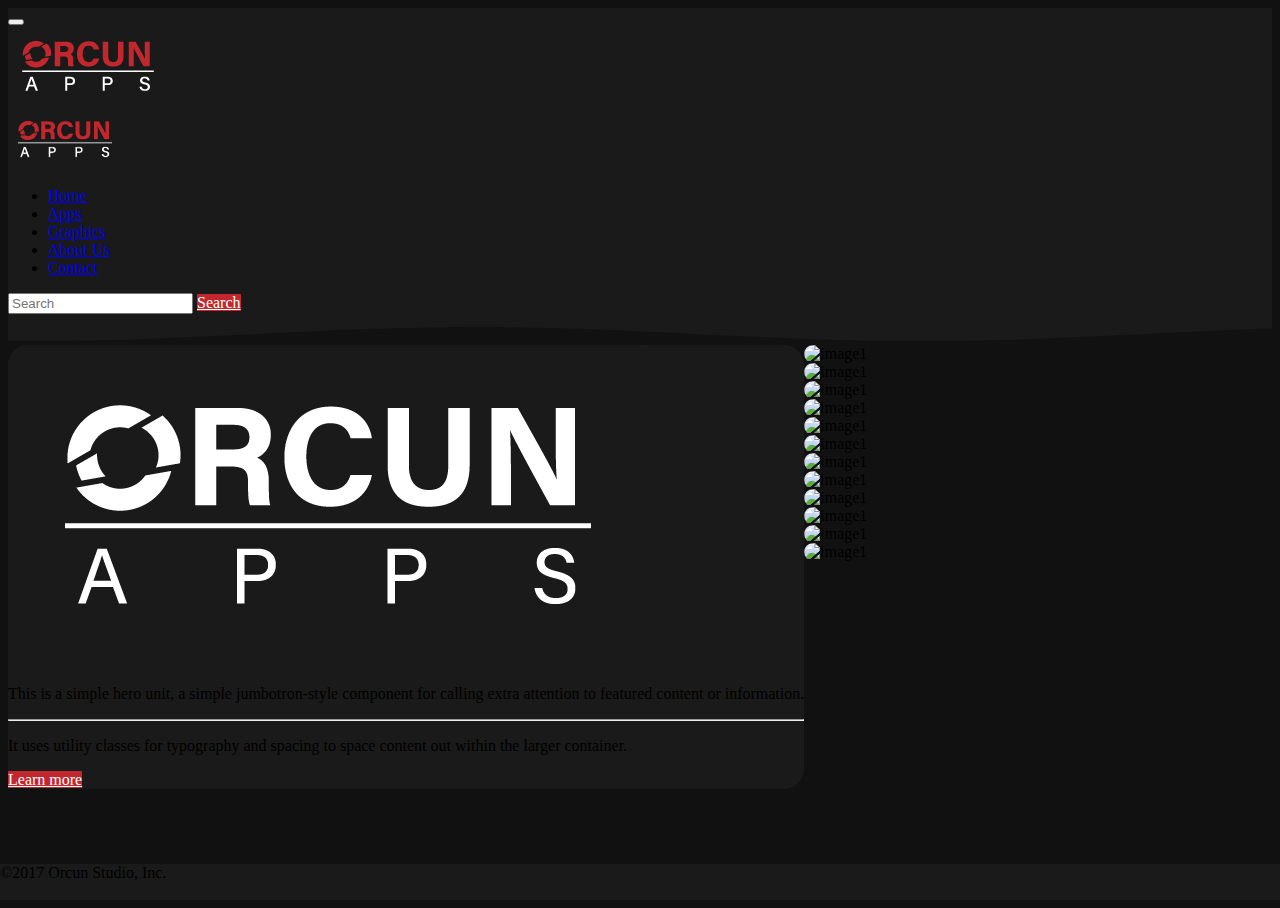
==== apps.html @ 82914807 "apps sayfası oluşturuldu" ====
<!DOCTYPE html>
<html lang="en">
<head>
    <meta charset="utf-8">
    <meta http-equiv="X-UA-Compatible" content="IE=edge">
    <meta name="viewport" content="width=device-width, initial-scale=1, shrink-to-fit=no">
    <!-- The above 3 meta tags *must* come first in the head; any other head content must come *after* these tags -->
    <meta name="description" content="">
    <meta name="author" content="Orçun Toy">
    <link rel="shortcut icon" href="favicon.ico" type="image/x-icon">
	<link rel="icon" href="favicon.ico" type="image/x-icon">

    <title>Orcun Studio</title>

    <!-- Bootstrap Core CSS -->
    <link href="css/bootstrap.min.css" rel="stylesheet">

    <!-- Custom CSS -->
    <link href="css/custom.css" rel="stylesheet">
	
	<!-- Font Awesome CSS -->
	<link rel="stylesheet" href="https://maxcdn.bootstrapcdn.com/font-awesome/4.4.0/css/font-awesome.min.css">
	
	 <!-- Sly CSS -->
    <link href="css/sly.css" rel="stylesheet">

</head>

<body>
	<header>
		<nav class="navbar navbar-expand-lg navbar-dark bg-brand-dark" data-spy="affix" data-offset-top="100">
		  <button class="navbar-toggler" type="button" data-toggle="collapse" data-target="#navbarToggler" aria-controls="navbarToggler" aria-expanded="false" aria-label="Toggle navigation">
			<span class="navbar-toggler-icon"></span>
		  </button>
		 
		  <div class="d-none d-sm-block">
		 
		  <img class="img-fluid w-100" src="img/apps-logo-desktop.png" alt="Card image cap">
		  </div>
		  <div class="d-block d-sm-none">
		   <img class="img-fluid w-100" src="img/apps-logo-mobile.png" alt="Card image cap">
		 
		  </div>

		  <div class="collapse navbar-collapse" id="navbarToggler">
			<ul class="navbar-nav mr-auto mt-2 mt-lg-0">
			  <li class="nav-item">
				<a class="nav-link" href="index.html">Home</a>
			  </li>
			  <li class="nav-item active">
				<a class="nav-link" href="apps.html">Apps <span class="sr-only">(current)</span></a>
			  </li>
			  <li class="nav-item">
				<a class="nav-link" href="#">Graphics</a>
			  </li>
			  <li class="nav-item">
				<a class="nav-link" href="#">About Us</a>
			  </li>
			    <li class="nav-item">
				<a class="nav-link" href="#">Contact</a>
			  </li>
			</ul>
			<form class="form-inline my-2 my-lg-0">
			  <input class="form-control mr-sm-2" type="search" placeholder="Search" aria-label="Search">
				<a class="btn btn-red" href="#" role="button">Search</a>
			</form>
		  </div>
		  
		</nav>
			<canvas id="topWave"></canvas>
		
		
	</header>

	<div class="container-fluid body-content">
	
		<div class="row box pb-2 ">
			<div class="col-md-3 left  mt-3 mb-3 ">
				<div class="h-100 p-3 bg-brand-dark text-white rounded-border ">
				 
					<img class="card-img-top img-fluid" src="img/apps-logo-white.png" alt="Card image cap">
					
				  <p class="lead text-justify">This is a simple hero unit, a simple jumbotron-style component for calling extra attention to featured content or information.</p>
				  <hr class="my-4">
				  <p class="text-justify">It uses utility classes for typography and spacing to space content out within the larger container.</p>
				  <p class="lead">
					<a class="btn btn-red btn-lg" href="#" role="button">Learn more</a>
				  </p>
				</div>
			</div>
			<div class="col-md-9 right mt-3 mb-3">
				<div class="row ">
					<div class="hovered-image-container col-lg-3 col-md-4 m-0 p-3 rounded-border">
						<img src="img/lg-1.png" alt="image1" class="hovered-image rounded-border" style="width:100%">
						<div class="hovered-image-middle">
							<div class="hovered-image-text">Project 1</div>
						</div>
					</div>
					<div class="hovered-image-container col-lg-3 col-md-4 m-0 p-3 rounded-border">
						<img src="img/lg-2.png" alt="image1" class="hovered-image rounded-border" style="width:100%">
						<div class="hovered-image-middle">
							<div class="hovered-image-text">Project 2</div>
						</div>
					</div>
					<div class="hovered-image-container col-lg-3 col-md-4 m-0 p-3 rounded-border">
						<img src="img/lg-3.png" alt="image1" class="hovered-image rounded-border" style="width:100%">
						<div class="hovered-image-middle">
							<div class="hovered-image-text">Project 3</div>
						</div>
					</div>
					<div class="hovered-image-container col-lg-3 col-md-4 m-0 p-3 rounded-border">
						<img src="img/lg-1.png" alt="image1" class="hovered-image rounded-border" style="width:100%">
						<div class="hovered-image-middle">
							<div class="hovered-image-text">Project 4</div>
						</div>
					</div>
					<div class="hovered-image-container col-lg-3 col-md-4 m-0 p-3 rounded-border">
						<img src="img/lg-2.png" alt="image1" class="hovered-image rounded-border" style="width:100%">
						<div class="hovered-image-middle">
							<div class="hovered-image-text">Project 5</div>
						</div>
					</div>
					<div class="hovered-image-container col-lg-3 col-md-4 m-0 p-3 rounded-border">
						<img src="img/lg-3.png" alt="image1" class="hovered-image rounded-border" style="width:100%">
						<div class="hovered-image-middle">
							<div class="hovered-image-text">Project 6</div>
						</div>
					</div>
					<div class="hovered-image-container col-lg-3 col-md-4 m-0 p-3 rounded-border">
						<img src="img/lg-1.png" alt="image1" class="hovered-image rounded-border" style="width:100%">
						<div class="hovered-image-middle">
							<div class="hovered-image-text">Project 7</div>
						</div>
					</div>
					<div class="hovered-image-container col-lg-3 col-md-4 m-0 p-3 rounded-border">
						<img src="img/lg-2.png" alt="image1" class="hovered-image rounded-border" style="width:100%">
						<div class="hovered-image-middle">
							<div class="hovered-image-text">Project 8</div>
						</div>
					</div>
					<div class="hovered-image-container col-lg-3 col-md-4 m-0 p-3 rounded-border">
						<img src="img/lg-3.png" alt="image1" class="hovered-image rounded-border" style="width:100%">
						<div class="hovered-image-middle">
							<div class="hovered-image-text">Project 9</div>
						</div>
					</div>
					<div class="hovered-image-container col-lg-3 col-md-4 m-0 p-3 rounded-border">
						<img src="img/lg-1.png" alt="image1" class="hovered-image rounded-border" style="width:100%">
						<div class="hovered-image-middle">
							<div class="hovered-image-text">Project 10</div>
						</div>
					</div>
					<div class="hovered-image-container col-lg-3 col-md-4 m-0 p-3 rounded-border">
						<img src="img/lg-2.png" alt="image1" class="hovered-image rounded-border" style="width:100%">
						<div class="hovered-image-middle">
							<div class="hovered-image-text">Project 11</div>
						</div>
					</div>
					<div class="hovered-image-container col-lg-3 col-md-4 m-0 p-3 rounded-border">
						<img src="img/lg-3.png" alt="image1" class="hovered-image rounded-border" style="width:100%">
						<div class="hovered-image-middle">
							<div class="hovered-image-text">Project 12</div>
						</div>
					</div>
					
				</div>
				
				
			</div>
		</div>
		
	</div>
	<footer class=" bg-brand-dark ">
		 <div class="copyrighttext-left text-white m-2">
				 ©2017 Orcun Studio, Inc.
		</div>
	</footer>
	<script>
		function topFunction() {
			document.body.scrollTop = 0;
			document.documentElement.scrollTop = 0;
		}
	</script>
    <!-- Bootstrap core JavaScript
    ================================================== -->
    <!-- Placed at the end of the document so the pages load faster -->

    <!-- jQuery -->
    <script src="js/jquery-3.2.1.min.js"></script>
	<script src="https://cdnjs.cloudflare.com/ajax/libs/popper.js/1.12.6/umd/popper.min.js"></script>
    <!-- Bootstrap Core JavaScript -->
    <script src="js/bootstrap.min.js"></script>
	<!-- Sly JavaScripts -->
	<script src="js/sly.min.js"></script>
	<script src="js/horizontal.js"></script>
	<script src="js/jquery.easing.js"></script>
	
	<!-- Wave JavaScripts -->
	<script src="js/wave.js"></script>
</body>
</html>
---- css/custom.css ----
html {
	height: 100%;
}

html body {
	height: 100%;
	overflow: hidden;
	display: flex;
	flex-direction: column;
	background-color: #111111;
   -webkit-overflow-scrolling: touch;
    
}

navbar {
	height: 10vh;
}

.body-content {
	position: relative;
    z-index: 1;
	-webkit-overflow-scrolling: touch;
	height: 83vh;
	content: '';
    clear: both;
    display: block;
}

.box {
	position: absolute;
    width: 100%;
    height: 100%;
}

.left {
	float: left;
}

.right {
	overflow: auto;
}

footer {
	position:fixed;
	bottom:0;
	left:0;
	right:0;
	height: 4vh;
	z-index: 3;
}

#topWave {
	height: 3vh;
	width:100%;
}

::-webkit-scrollbar {
    width: 20px;
}

::-webkit-scrollbar-track {
    -webkit-box-shadow: inset 0 0 6px rgba(0,0,0,0.3); 
    border-radius: 10px;
	
}
 
::-webkit-scrollbar-thumb {
    border-radius: 10px;
    -webkit-box-shadow: inset 0 0 6px rgba(0,0,0,0.5); 
	background-color:#1A1A1A;
}

.bg-brand-orange {
	background-color:#F7931E;
}

.bg-brand-dark {
	background-color:#1A1A1A;
}

.text-color-brand-orange {
	color:#F7931E !important;
}

.text-color-brand-dark {
	color:#1A1A1A !important;
}

.no-border {
	border:0px;
}

.btn-orange {
	background-color: #F7931E;
	color:#fff;
	border-color: #F7931E;
}

.btn-orange:hover {
	color:#F7931E;
	border-color: #F7931E;
	background-color: #1A1A1A;
}

.btn-orange:active {
	color:#F7931E !important;
	border-color: #fff !important;
	background-color: #fff !important;
}

.btn-red {
	background-color: #c1272d;
	color:#fff;
	border-color: #c1272d;
}

.btn-red:hover {
	color:#c1272d;
	border-color: #c1272d;
	background-color: #1A1A1A;
}

.btn-red:active {
	color:#c1272d !important;
	border-color: #fff !important;
	background-color: #fff !important;
}

.rounded-border {
	border-radius:20px !important;
}

.rounded-top-border {
	border-radius: 20px 20px 0px 0px !important;
}

.rounded-bottom-border {
	border-radius: 0px 0px 20px 20px !important;
}

.card-img-top {
	border-radius: 20px 20px 0px 0px !important;
	background-color:#1A1A1A;
}

.card {
	border-radius: 20px !important;
	background-color:#1A1A1A;
}

.card-body {
	border-radius:  0px 0px 20px 20px !important;
	background-color:#fff;
}

.hovered-image-container {
    position: relative;
    width: 100%;
}

.hovered-image {
	opacity: 1;
	display: block;
	width: 100%;
	height: auto;
	transition: .5s ease;
	backface-visibility: hidden;
	
	cursor:pointer
}

.hovered-image-middle {
	transition: .5s ease;
	opacity: 0;
	position: absolute;
	top: 50%;
	left: 50%;
	transform: translate(-50%, -50%);
	-ms-transform: translate(-50%, -50%)
}

.hovered-image-container:hover .hovered-image {
	opacity: 0.3;
}

.hovered-image-container:hover .hovered-image-middle {
	opacity: 1;
}

.hovered-image-text {
	font-weight: bold;
	color: white;
	font-size: 20px;
	padding: 16px 32px;
}
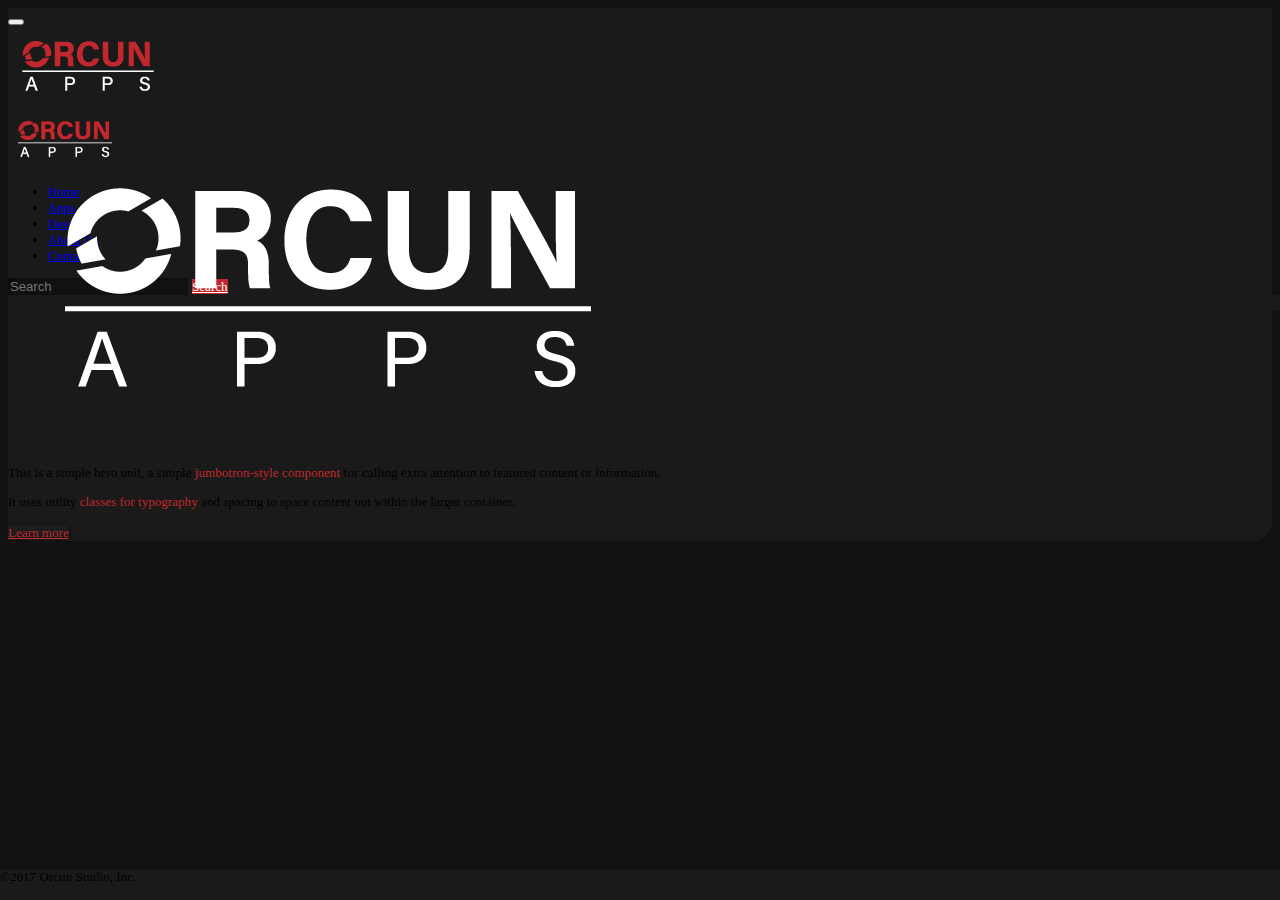
==== commit 98f186a8: "routine update" ====
--- a/apps.html
+++ b/apps.html
@@ -1,5 +1,5 @@
 <!DOCTYPE html>
-<html lang="en">
+<html lang="en" class="overflow-hidden">
 <head>
     <meta charset="utf-8">
     <meta http-equiv="X-UA-Compatible" content="IE=edge">
@@ -21,179 +21,645 @@
 	<!-- Font Awesome CSS -->
 	<link rel="stylesheet" href="https://maxcdn.bootstrapcdn.com/font-awesome/4.4.0/css/font-awesome.min.css">
 	
-	 <!-- Sly CSS -->
-    <link href="css/sly.css" rel="stylesheet">
+	<!-- Owl Stylesheets -->
+    <link rel="stylesheet" href="owlcarousel/assets/owl.carousel.min.css">
+    <link rel="stylesheet" href="owlcarousel/assets/owl.theme.default.min.css">
+
+	<!-- Corner Ribbon CSS -->
+    <link href="css/corner-ribbon.css" rel="stylesheet">
+	
+	<!-- Hovered Image CSS -->
+    <link href="css/hovered-image.css" rel="stylesheet">
+	
 
 </head>
-
-<body>
+<body class="bg-black">
 	<header>
-		<nav class="navbar navbar-expand-lg navbar-dark bg-brand-dark" data-spy="affix" data-offset-top="100">
-		  <button class="navbar-toggler" type="button" data-toggle="collapse" data-target="#navbarToggler" aria-controls="navbarToggler" aria-expanded="false" aria-label="Toggle navigation">
-			<span class="navbar-toggler-icon"></span>
-		  </button>
-		 
-		  <div class="d-none d-sm-block">
-		 
-		  <img class="img-fluid w-100" src="img/apps-logo-desktop.png" alt="Card image cap">
-		  </div>
-		  <div class="d-block d-sm-none">
-		   <img class="img-fluid w-100" src="img/apps-logo-mobile.png" alt="Card image cap">
-		 
-		  </div>
-
-		  <div class="collapse navbar-collapse" id="navbarToggler">
-			<ul class="navbar-nav mr-auto mt-2 mt-lg-0">
-			  <li class="nav-item">
-				<a class="nav-link" href="index.html">Home</a>
-			  </li>
-			  <li class="nav-item active">
-				<a class="nav-link" href="apps.html">Apps <span class="sr-only">(current)</span></a>
-			  </li>
-			  <li class="nav-item">
-				<a class="nav-link" href="#">Graphics</a>
-			  </li>
-			  <li class="nav-item">
-				<a class="nav-link" href="#">About Us</a>
-			  </li>
-			    <li class="nav-item">
-				<a class="nav-link" href="#">Contact</a>
-			  </li>
-			</ul>
-			<form class="form-inline my-2 my-lg-0">
-			  <input class="form-control mr-sm-2" type="search" placeholder="Search" aria-label="Search">
-				<a class="btn btn-red" href="#" role="button">Search</a>
-			</form>
-		  </div>
-		  
+		<nav class="navbar navbar-expand-lg navbar-dark bg-dark" data-spy="affix" data-offset-top="100">
+			<button class="navbar-toggler" type="button" data-toggle="collapse" data-target="#navbarToggler" aria-controls="navbarToggler" aria-expanded="false" aria-label="Toggle navigation">
+				<span class="navbar-toggler-icon"></span>
+			</button>
+			<div class="d-none d-xs-block d-sm-block d-lg-block">
+				<img class="contain-image img-fluid w-100" src="img/apps-logo-desktop.png" alt="Card image cap">
+			</div>
+			<div class="d-block d-xs-none d-sm-none d-lg-none">
+				<img class="contain-image img-fluid w-100" src="img/apps-logo-mobile.png" alt="Card image cap">
+			</div>
+			<div class="collapse navbar-collapse" id="navbarToggler">
+				<ul class="navbar-nav mr-auto mt-lg-0 font-size-sm">
+					<li class="nav-item">
+						<a class="nav-link" href="index.html">Home</a>
+					</li>
+					<li class="nav-item active">
+						<a class="nav-link" href="apps.html">Apps <span class="sr-only">(current)</span></a>
+					</li>
+					<li class="nav-item">
+						<a class="nav-link" href="#">Design</a>
+					</li>
+					<li class="nav-item">
+						<a class="nav-link" href="#">About Us</a>
+					</li>
+					<li class="nav-item">
+						<a class="nav-link" href="#">Contact</a>
+					</li>
+				</ul>
+				<form class="form-inline my-2 my-lg-0">
+				  <input class="form-control input-shadow mr-sm-2 font-size-sm" type="search" placeholder="Search" aria-label="Search">
+					<a class="btn btn-red font-size-sm" href="#" role="button">Search</a>
+				</form>
+			</div>
 		</nav>
-			<canvas id="topWave"></canvas>
-		
-		
+		<canvas class="topWave" id="topWave"></canvas>
 	</header>
-
-	<div class="container-fluid body-content">
-	
-		<div class="row box pb-2 ">
-			<div class="col-md-3 left  mt-3 mb-3 ">
-				<div class="h-100 p-3 bg-brand-dark text-white rounded-border ">
-				 
-					<img class="card-img-top img-fluid" src="img/apps-logo-white.png" alt="Card image cap">
-					
-				  <p class="lead text-justify">This is a simple hero unit, a simple jumbotron-style component for calling extra attention to featured content or information.</p>
-				  <hr class="my-4">
-				  <p class="text-justify">It uses utility classes for typography and spacing to space content out within the larger container.</p>
-				  <p class="lead">
-					<a class="btn btn-red btn-lg" href="#" role="button">Learn more</a>
-				  </p>
+	
+	
+	
+	<div class="main row m-0 p-0 h-100">
+		<div class="h-100 col-lg-3 m-0 p-2">
+			<div class="h-100 bg-dark text-white rounded-border p-3 d-flex flex-column">
+				<div class="h-20 d-flex justify-content-center align-items-center">
+					<img class="contain-image img-fluid rounded-top-border h-100 w-100" src="img/apps-logo-white.png" alt="Card image cap"/>
+				</div>
+				<div class="overflow-auto pl-3 pr-3 h-50 d-flex flex-column justify-content-center">
+					<p class="text-justify font-size-sm">This is a simple hero unit, a simple <a class="text-color-red">jumbotron-style component</a> for calling extra attention to featured content or information.</p>
+					<p class="text-justify font-size-sm">It uses utility <a class="text-color-red">classes for typography</a> and spacing to space content out within the larger container.</p>
+				</div>
+				<div class="overflow-auto pl-3 pr-3 h-30 d-flex flex-column justify-content-center">
+					<a class="btn btn-shadow btn-md text-color-red font-weight-bold font-size-sm d-flex justify-content-center align-items-center" href="#" role="button">Learn more</a>
 				</div>
 			</div>
-			<div class="col-md-9 right mt-3 mb-3">
-				<div class="row ">
-					<div class="hovered-image-container col-lg-3 col-md-4 m-0 p-3 rounded-border">
-						<img src="img/lg-1.png" alt="image1" class="hovered-image rounded-border" style="width:100%">
-						<div class="hovered-image-middle">
-							<div class="hovered-image-text">Project 1</div>
-						</div>
-					</div>
-					<div class="hovered-image-container col-lg-3 col-md-4 m-0 p-3 rounded-border">
-						<img src="img/lg-2.png" alt="image1" class="hovered-image rounded-border" style="width:100%">
-						<div class="hovered-image-middle">
-							<div class="hovered-image-text">Project 2</div>
-						</div>
-					</div>
-					<div class="hovered-image-container col-lg-3 col-md-4 m-0 p-3 rounded-border">
-						<img src="img/lg-3.png" alt="image1" class="hovered-image rounded-border" style="width:100%">
-						<div class="hovered-image-middle">
-							<div class="hovered-image-text">Project 3</div>
-						</div>
-					</div>
-					<div class="hovered-image-container col-lg-3 col-md-4 m-0 p-3 rounded-border">
-						<img src="img/lg-1.png" alt="image1" class="hovered-image rounded-border" style="width:100%">
-						<div class="hovered-image-middle">
-							<div class="hovered-image-text">Project 4</div>
-						</div>
-					</div>
-					<div class="hovered-image-container col-lg-3 col-md-4 m-0 p-3 rounded-border">
-						<img src="img/lg-2.png" alt="image1" class="hovered-image rounded-border" style="width:100%">
-						<div class="hovered-image-middle">
-							<div class="hovered-image-text">Project 5</div>
-						</div>
-					</div>
-					<div class="hovered-image-container col-lg-3 col-md-4 m-0 p-3 rounded-border">
-						<img src="img/lg-3.png" alt="image1" class="hovered-image rounded-border" style="width:100%">
-						<div class="hovered-image-middle">
-							<div class="hovered-image-text">Project 6</div>
-						</div>
-					</div>
-					<div class="hovered-image-container col-lg-3 col-md-4 m-0 p-3 rounded-border">
-						<img src="img/lg-1.png" alt="image1" class="hovered-image rounded-border" style="width:100%">
-						<div class="hovered-image-middle">
-							<div class="hovered-image-text">Project 7</div>
-						</div>
-					</div>
-					<div class="hovered-image-container col-lg-3 col-md-4 m-0 p-3 rounded-border">
-						<img src="img/lg-2.png" alt="image1" class="hovered-image rounded-border" style="width:100%">
-						<div class="hovered-image-middle">
-							<div class="hovered-image-text">Project 8</div>
-						</div>
-					</div>
-					<div class="hovered-image-container col-lg-3 col-md-4 m-0 p-3 rounded-border">
-						<img src="img/lg-3.png" alt="image1" class="hovered-image rounded-border" style="width:100%">
-						<div class="hovered-image-middle">
-							<div class="hovered-image-text">Project 9</div>
-						</div>
-					</div>
-					<div class="hovered-image-container col-lg-3 col-md-4 m-0 p-3 rounded-border">
-						<img src="img/lg-1.png" alt="image1" class="hovered-image rounded-border" style="width:100%">
-						<div class="hovered-image-middle">
-							<div class="hovered-image-text">Project 10</div>
-						</div>
-					</div>
-					<div class="hovered-image-container col-lg-3 col-md-4 m-0 p-3 rounded-border">
-						<img src="img/lg-2.png" alt="image1" class="hovered-image rounded-border" style="width:100%">
-						<div class="hovered-image-middle">
-							<div class="hovered-image-text">Project 11</div>
-						</div>
-					</div>
-					<div class="hovered-image-container col-lg-3 col-md-4 m-0 p-3 rounded-border">
-						<img src="img/lg-3.png" alt="image1" class="hovered-image rounded-border" style="width:100%">
-						<div class="hovered-image-middle">
-							<div class="hovered-image-text">Project 12</div>
-						</div>
-					</div>
-					
+		</div>
+		<div class="h-100 col-lg-9 m-0 p-2">
+			<!--  Owl Carousel -->
+			<div class="owl-carousel owl-theme red-dot h-100">
+				<div class="item row m-0 pr-4 h-100">
+					<div class="hovered-image-container col-md-2 m-0 p-0 h-100">
+						<a href="appsin.html" class="pt-2 h-100">
+							<div class="ribbon"><span>MOBILE</span></div>
+							<div class="pl-3 pt-3 h-100">
+								<img src="img/lg-2.png" alt="image1" class="covered-image hovered-image rounded-border h-100">
+							</div>
+							<div class="hovered-image-middle">
+								<div class="hovered-image-text text-center font-size-md">Project 1</div>
+							</div>
+						</a>
+					</div>
+					<div class="hovered-image-container col-md-2 m-0 p-0 h-100">
+						<a href="appsin.html" class="pt-2 h-100">
+							<div class="ribbon"><span>MOBILE</span></div>
+							<div class="pl-3 pt-3 h-100">
+								<img src="img/lg-2.png" alt="image1" class="covered-image hovered-image rounded-border h-100">
+							</div>
+							<div class="hovered-image-middle">
+								<div class="hovered-image-text text-center font-size-md">Project 1</div>
+							</div>
+						</a>
+					</div>
+					<div class="hovered-image-container col-md-2 m-0 p-0 h-100">
+						<a href="appsin.html" class="pt-2 h-100">
+							<div class="ribbon"><span>MOBILE</span></div>
+							<div class="pl-3 pt-3 h-100">
+								<img src="img/lg-2.png" alt="image1" class="covered-image hovered-image rounded-border h-100">
+							</div>
+							<div class="hovered-image-middle">
+								<div class="hovered-image-text text-center font-size-md">Project 1</div>
+							</div>
+						</a>
+					</div>
+					<div class="hovered-image-container col-md-2 m-0 p-0 h-100">
+						<a href="appsin.html" class="pt-2 h-100">
+							<div class="ribbon"><span>MOBILE</span></div>
+							<div class="pl-3 pt-3 h-100">
+								<img src="img/lg-2.png" alt="image1" class="covered-image hovered-image rounded-border h-100">
+							</div>
+							<div class="hovered-image-middle">
+								<div class="hovered-image-text text-center font-size-md">Project 1</div>
+							</div>
+						</a>
+					</div>
+					<div class="hovered-image-container col-md-2 m-0 p-0 h-100">
+						<a href="appsin.html" class="pt-2 h-100">
+							<div class="ribbon"><span>MOBILE</span></div>
+							<div class="pl-3 pt-3 h-100">
+								<img src="img/lg-2.png" alt="image1" class="covered-image hovered-image rounded-border h-100">
+							</div>
+							<div class="hovered-image-middle">
+								<div class="hovered-image-text text-center font-size-md">Project 1</div>
+							</div>
+						</a>
+					</div>
+					<div class="hovered-image-container col-md-2 m-0 p-0 h-100">
+						<a href="appsin.html" class="pt-2 h-100">
+							<div class="ribbon"><span>MOBILE</span></div>
+							<div class="pl-3 pt-3 h-100">
+								<img src="img/lg-2.png" alt="image1" class="covered-image hovered-image rounded-border h-100">
+							</div>
+							<div class="hovered-image-middle">
+								<div class="hovered-image-text text-center font-size-md">Project 1</div>
+							</div>
+						</a>
+					</div>
+					<div class="hovered-image-container col-md-2 m-0 p-0 h-100">
+						<a href="appsin.html" class="pt-2 h-100">
+							<div class="ribbon"><span>MOBILE</span></div>
+							<div class="pl-3 pt-3 h-100">
+								<img src="img/lg-2.png" alt="image1" class="covered-image hovered-image rounded-border h-100">
+							</div>
+							<div class="hovered-image-middle">
+								<div class="hovered-image-text text-center font-size-md">Project 1</div>
+							</div>
+						</a>
+					</div>
+					<div class="hovered-image-container col-md-2 m-0 p-0 h-100">
+						<a href="appsin.html" class="pt-2 h-100">
+							<div class="ribbon"><span>MOBILE</span></div>
+							<div class="pl-3 pt-3 h-100">
+								<img src="img/lg-2.png" alt="image1" class="covered-image hovered-image rounded-border h-100">
+							</div>
+							<div class="hovered-image-middle">
+								<div class="hovered-image-text text-center font-size-md">Project 1</div>
+							</div>
+						</a>
+					</div>
+					<div class="hovered-image-container col-md-2 m-0 p-0 h-100">
+						<a href="appsin.html" class="pt-2 h-100">
+							<div class="ribbon"><span>MOBILE</span></div>
+							<div class="pl-3 pt-3 h-100">
+								<img src="img/lg-2.png" alt="image1" class="covered-image hovered-image rounded-border h-100">
+							</div>
+							<div class="hovered-image-middle">
+								<div class="hovered-image-text text-center font-size-md">Project 1</div>
+							</div>
+						</a>
+					</div>
+					<div class="hovered-image-container col-md-2 m-0 p-0 h-100">
+						<a href="appsin.html" class="pt-2 h-100">
+							<div class="ribbon"><span>MOBILE</span></div>
+							<div class="pl-3 pt-3 h-100">
+								<img src="img/lg-2.png" alt="image1" class="covered-image hovered-image rounded-border h-100">
+							</div>
+							<div class="hovered-image-middle">
+								<div class="hovered-image-text text-center font-size-md">Project 1</div>
+							</div>
+						</a>
+					</div>
+					<div class="hovered-image-container col-md-2 m-0 p-0 h-100">
+						<a href="appsin.html" class="pt-2 h-100">
+							<div class="ribbon"><span>MOBILE</span></div>
+							<div class="pl-3 pt-3 h-100">
+								<img src="img/lg-2.png" alt="image1" class="covered-image hovered-image rounded-border h-100">
+							</div>
+							<div class="hovered-image-middle">
+								<div class="hovered-image-text text-center font-size-md">Project 1</div>
+							</div>
+						</a>
+					</div>
+					<div class="hovered-image-container col-md-2 m-0 p-0 h-100">
+						<a href="appsin.html" class="pt-2 h-100">
+							<div class="ribbon"><span>MOBILE</span></div>
+							<div class="pl-3 pt-3 h-100">
+								<img src="img/lg-2.png" alt="image1" class="covered-image hovered-image rounded-border h-100">
+							</div>
+							<div class="hovered-image-middle">
+								<div class="hovered-image-text text-center font-size-md">Project 1</div>
+							</div>
+						</a>
+					</div>
+					<div class="hovered-image-container col-md-2 m-0 p-0 h-100">
+						<a href="appsin.html" class="pt-2 h-100">
+							<div class="ribbon"><span>MOBILE</span></div>
+							<div class="pl-3 pt-3 h-100">
+								<img src="img/lg-2.png" alt="image1" class="covered-image hovered-image rounded-border h-100">
+							</div>
+							<div class="hovered-image-middle">
+								<div class="hovered-image-text text-center font-size-md">Project 1</div>
+							</div>
+						</a>
+					</div>
+					<div class="hovered-image-container col-md-2 m-0 p-0 h-100">
+						<a href="appsin.html" class="pt-2 h-100">
+							<div class="ribbon"><span>MOBILE</span></div>
+							<div class="pl-3 pt-3 h-100">
+								<img src="img/lg-2.png" alt="image1" class="covered-image hovered-image rounded-border h-100">
+							</div>
+							<div class="hovered-image-middle">
+								<div class="hovered-image-text text-center font-size-md">Project 1</div>
+							</div>
+						</a>
+					</div>
+					<div class="hovered-image-container col-md-2 m-0 p-0 h-100">
+						<a href="appsin.html" class="pt-2 h-100">
+							<div class="ribbon"><span>MOBILE</span></div>
+							<div class="pl-3 pt-3 h-100">
+								<img src="img/lg-2.png" alt="image1" class="covered-image hovered-image rounded-border h-100">
+							</div>
+							<div class="hovered-image-middle">
+								<div class="hovered-image-text text-center font-size-md">Project 1</div>
+							</div>
+						</a>
+					</div>
+					<div class="hovered-image-container col-md-2 m-0 p-0 h-100">
+						<a href="appsin.html" class="pt-2 h-100">
+							<div class="ribbon"><span>MOBILE</span></div>
+							<div class="pl-3 pt-3 h-100">
+								<img src="img/lg-2.png" alt="image1" class="covered-image hovered-image rounded-border h-100">
+							</div>
+							<div class="hovered-image-middle">
+								<div class="hovered-image-text text-center font-size-md">Project 1</div>
+							</div>
+						</a>
+					</div>
+					<div class="hovered-image-container col-md-2 m-0 p-0 h-100">
+						<a href="appsin.html" class="pt-2 h-100">
+							<div class="ribbon"><span>MOBILE</span></div>
+							<div class="pl-3 pt-3 h-100">
+								<img src="img/lg-2.png" alt="image1" class="covered-image hovered-image rounded-border h-100">
+							</div>
+							<div class="hovered-image-middle">
+								<div class="hovered-image-text text-center font-size-md">Project 1</div>
+							</div>
+						</a>
+					</div>
+					<div class="hovered-image-container col-md-2 m-0 p-0 h-100">
+						<a href="appsin.html" class="pt-2 h-100">
+							<div class="ribbon"><span>MOBILE</span></div>
+							<div class="pl-3 pt-3 h-100">
+								<img src="img/lg-2.png" alt="image1" class="covered-image hovered-image rounded-border h-100">
+							</div>
+							<div class="hovered-image-middle">
+								<div class="hovered-image-text text-center font-size-md">Project 1</div>
+							</div>
+						</a>
+					</div>
 				</div>
-				
-				
+				<div class="item row m-0 pr-4 h-100">
+					<div class="hovered-image-container col-md-2 m-0 p-0 h-100">
+						<a href="appsin.html" class="pt-2 h-100">
+							<div class="ribbon"><span>MOBILE</span></div>
+							<div class="pl-3 pt-3 h-100">
+								<img src="img/lg-1.png" alt="image1" class="covered-image hovered-image rounded-border h-100">
+							</div>
+							<div class="hovered-image-middle">
+								<div class="hovered-image-text text-center font-size-md">Project 1</div>
+							</div>
+						</a>
+					</div>
+					<div class="hovered-image-container col-md-2 m-0 p-0 h-100">
+						<a href="appsin.html" class="pt-2 h-100">
+							<div class="ribbon"><span>MOBILE</span></div>
+							<div class="pl-3 pt-3 h-100">
+								<img src="img/lg-1.png" alt="image1" class="covered-image hovered-image rounded-border h-100">
+							</div>
+							<div class="hovered-image-middle">
+								<div class="hovered-image-text text-center font-size-md">Project 1</div>
+							</div>
+						</a>
+					</div>
+					<div class="hovered-image-container col-md-2 m-0 p-0 h-100">
+						<a href="appsin.html" class="pt-2 h-100">
+							<div class="ribbon"><span>MOBILE</span></div>
+							<div class="pl-3 pt-3 h-100">
+								<img src="img/lg-1.png" alt="image1" class="covered-image hovered-image rounded-border h-100">
+							</div>
+							<div class="hovered-image-middle">
+								<div class="hovered-image-text text-center font-size-md">Project 1</div>
+							</div>
+						</a>
+					</div>
+					<div class="hovered-image-container col-md-2 m-0 p-0 h-100">
+						<a href="appsin.html" class="pt-2 h-100">
+							<div class="ribbon"><span>MOBILE</span></div>
+							<div class="pl-3 pt-3 h-100">
+								<img src="img/lg-1.png" alt="image1" class="covered-image hovered-image rounded-border h-100">
+							</div>
+							<div class="hovered-image-middle">
+								<div class="hovered-image-text text-center font-size-md">Project 1</div>
+							</div>
+						</a>
+					</div>
+					<div class="hovered-image-container col-md-2 m-0 p-0 h-100">
+						<a href="appsin.html" class="pt-2 h-100">
+							<div class="ribbon"><span>MOBILE</span></div>
+							<div class="pl-3 pt-3 h-100">
+								<img src="img/lg-1.png" alt="image1" class="covered-image hovered-image rounded-border h-100">
+							</div>
+							<div class="hovered-image-middle">
+								<div class="hovered-image-text text-center font-size-md">Project 1</div>
+							</div>
+						</a>
+					</div>
+					<div class="hovered-image-container col-md-2 m-0 p-0 h-100">
+						<a href="appsin.html" class="pt-2 h-100">
+							<div class="ribbon"><span>MOBILE</span></div>
+							<div class="pl-3 pt-3 h-100">
+								<img src="img/lg-1.png" alt="image1" class="covered-image hovered-image rounded-border h-100">
+							</div>
+							<div class="hovered-image-middle">
+								<div class="hovered-image-text text-center font-size-md">Project 1</div>
+							</div>
+						</a>
+					</div>
+					<div class="hovered-image-container col-md-2 m-0 p-0 h-100">
+						<a href="appsin.html" class="pt-2 h-100">
+							<div class="ribbon"><span>MOBILE</span></div>
+							<div class="pl-3 pt-3 h-100">
+								<img src="img/lg-1.png" alt="image1" class="covered-image hovered-image rounded-border h-100">
+							</div>
+							<div class="hovered-image-middle">
+								<div class="hovered-image-text text-center font-size-md">Project 1</div>
+							</div>
+						</a>
+					</div>
+					<div class="hovered-image-container col-md-2 m-0 p-0 h-100">
+						<a href="appsin.html" class="pt-2 h-100">
+							<div class="ribbon"><span>MOBILE</span></div>
+							<div class="pl-3 pt-3 h-100">
+								<img src="img/lg-1.png" alt="image1" class="covered-image hovered-image rounded-border h-100">
+							</div>
+							<div class="hovered-image-middle">
+								<div class="hovered-image-text text-center font-size-md">Project 1</div>
+							</div>
+						</a>
+					</div>
+					<div class="hovered-image-container col-md-2 m-0 p-0 h-100">
+						<a href="appsin.html" class="pt-2 h-100">
+							<div class="ribbon"><span>MOBILE</span></div>
+							<div class="pl-3 pt-3 h-100">
+								<img src="img/lg-1.png" alt="image1" class="covered-image hovered-image rounded-border h-100">
+							</div>
+							<div class="hovered-image-middle">
+								<div class="hovered-image-text text-center font-size-md">Project 1</div>
+							</div>
+						</a>
+					</div>
+					<div class="hovered-image-container col-md-2 m-0 p-0 h-100">
+						<a href="appsin.html" class="pt-2 h-100">
+							<div class="ribbon"><span>MOBILE</span></div>
+							<div class="pl-3 pt-3 h-100">
+								<img src="img/lg-1.png" alt="image1" class="covered-image hovered-image rounded-border h-100">
+							</div>
+							<div class="hovered-image-middle">
+								<div class="hovered-image-text text-center font-size-md">Project 1</div>
+							</div>
+						</a>
+					</div>
+					<div class="hovered-image-container col-md-2 m-0 p-0 h-100">
+						<a href="appsin.html" class="pt-2 h-100">
+							<div class="ribbon"><span>MOBILE</span></div>
+							<div class="pl-3 pt-3 h-100">
+								<img src="img/lg-1.png" alt="image1" class="covered-image hovered-image rounded-border h-100">
+							</div>
+							<div class="hovered-image-middle">
+								<div class="hovered-image-text text-center font-size-md">Project 1</div>
+							</div>
+						</a>
+					</div>
+					<div class="hovered-image-container col-md-2 m-0 p-0 h-100">
+						<a href="appsin.html" class="pt-2 h-100">
+							<div class="ribbon"><span>MOBILE</span></div>
+							<div class="pl-3 pt-3 h-100">
+								<img src="img/lg-1.png" alt="image1" class="covered-image hovered-image rounded-border h-100">
+							</div>
+							<div class="hovered-image-middle">
+								<div class="hovered-image-text text-center font-size-md">Project 1</div>
+							</div>
+						</a>
+					</div>
+					<div class="hovered-image-container col-md-2 m-0 p-0 h-100">
+						<a href="appsin.html" class="pt-2 h-100">
+							<div class="ribbon"><span>MOBILE</span></div>
+							<div class="pl-3 pt-3 h-100">
+								<img src="img/lg-1.png" alt="image1" class="covered-image hovered-image rounded-border h-100">
+							</div>
+							<div class="hovered-image-middle">
+								<div class="hovered-image-text text-center font-size-md">Project 1</div>
+							</div>
+						</a>
+					</div>
+					<div class="hovered-image-container col-md-2 m-0 p-0 h-100">
+						<a href="appsin.html" class="pt-2 h-100">
+							<div class="ribbon"><span>MOBILE</span></div>
+							<div class="pl-3 pt-3 h-100">
+								<img src="img/lg-1.png" alt="image1" class="covered-image hovered-image rounded-border h-100">
+							</div>
+							<div class="hovered-image-middle">
+								<div class="hovered-image-text text-center font-size-md">Project 1</div>
+							</div>
+						</a>
+					</div>
+					<div class="hovered-image-container col-md-2 m-0 p-0 h-100">
+						<a href="appsin.html" class="pt-2 h-100">
+							<div class="ribbon"><span>MOBILE</span></div>
+							<div class="pl-3 pt-3 h-100">
+								<img src="img/lg-1.png" alt="image1" class="covered-image hovered-image rounded-border h-100">
+							</div>
+							<div class="hovered-image-middle">
+								<div class="hovered-image-text text-center font-size-md">Project 1</div>
+							</div>
+						</a>
+					</div>
+					<div class="hovered-image-container col-md-2 m-0 p-0 h-100">
+						<a href="appsin.html" class="pt-2 h-100">
+							<div class="ribbon"><span>MOBILE</span></div>
+							<div class="pl-3 pt-3 h-100">
+								<img src="img/lg-1.png" alt="image1" class="covered-image hovered-image rounded-border h-100">
+							</div>
+							<div class="hovered-image-middle">
+								<div class="hovered-image-text text-center font-size-md">Project 1</div>
+							</div>
+						</a>
+					</div>
+					<div class="hovered-image-container col-md-2 m-0 p-0 h-100">
+						<a href="appsin.html" class="pt-2 h-100">
+							<div class="ribbon"><span>MOBILE</span></div>
+							<div class="pl-3 pt-3 h-100">
+								<img src="img/lg-1.png" alt="image1" class="covered-image hovered-image rounded-border h-100">
+							</div>
+							<div class="hovered-image-middle">
+								<div class="hovered-image-text text-center font-size-md">Project 1</div>
+							</div>
+						</a>
+					</div>
+					<div class="hovered-image-container col-md-2 m-0 p-0 h-100">
+						<a href="appsin.html" class="pt-2 h-100">
+							<div class="ribbon"><span>MOBILE</span></div>
+							<div class="pl-3 pt-3 h-100">
+								<img src="img/lg-1.png" alt="image1" class="covered-image hovered-image rounded-border h-100">
+							</div>
+							<div class="hovered-image-middle">
+								<div class="hovered-image-text text-center font-size-md">Project 1</div>
+							</div>
+						</a>
+					</div>
+				</div>
+				<div class="item row m-0 pr-4 h-100">
+					<div class="hovered-image-container col-md-2 m-0 p-0 h-100">
+						<a href="appsin.html" class="pt-2 h-100">
+							<div class="ribbon"><span>MOBILE</span></div>
+							<div class="pl-3 pt-3 h-100">
+								<img src="img/lg-2.png" alt="image1" class="covered-image hovered-image rounded-border h-100">
+							</div>
+							<div class="hovered-image-middle">
+								<div class="hovered-image-text text-center font-size-md">Project 1</div>
+							</div>
+						</a>
+					</div>
+					<div class="hovered-image-container col-md-2 m-0 p-0 h-100">
+						<a href="appsin.html" class="pt-2 h-100">
+							<div class="ribbon"><span>MOBILE</span></div>
+							<div class="pl-3 pt-3 h-100">
+								<img src="img/lg-2.png" alt="image1" class="covered-image hovered-image rounded-border h-100">
+							</div>
+							<div class="hovered-image-middle">
+								<div class="hovered-image-text text-center font-size-md">Project 1</div>
+							</div>
+						</a>
+					</div>
+					<div class="hovered-image-container col-md-2 m-0 p-0 h-100">
+						<a href="appsin.html" class="pt-2 h-100">
+							<div class="ribbon"><span>MOBILE</span></div>
+							<div class="pl-3 pt-3 h-100">
+								<img src="img/lg-2.png" alt="image1" class="covered-image hovered-image rounded-border h-100">
+							</div>
+							<div class="hovered-image-middle">
+								<div class="hovered-image-text text-center font-size-md">Project 1</div>
+							</div>
+						</a>
+					</div>
+					<div class="hovered-image-container col-md-2 m-0 p-0 h-100">
+						<a href="appsin.html" class="pt-2 h-100">
+							<div class="ribbon"><span>MOBILE</span></div>
+							<div class="pl-3 pt-3 h-100">
+								<img src="img/lg-2.png" alt="image1" class="covered-image hovered-image rounded-border h-100">
+							</div>
+							<div class="hovered-image-middle">
+								<div class="hovered-image-text text-center font-size-md">Project 1</div>
+							</div>
+						</a>
+					</div>
+					<div class="hovered-image-container col-md-2 m-0 p-0 h-100">
+						<a href="appsin.html" class="pt-2 h-100">
+							<div class="ribbon"><span>MOBILE</span></div>
+							<div class="pl-3 pt-3 h-100">
+								<img src="img/lg-2.png" alt="image1" class="covered-image hovered-image rounded-border h-100">
+							</div>
+							<div class="hovered-image-middle">
+								<div class="hovered-image-text text-center font-size-md">Project 1</div>
+							</div>
+						</a>
+					</div>
+					<div class="hovered-image-container col-md-2 m-0 p-0 h-100">
+						<a href="appsin.html" class="pt-2 h-100">
+							<div class="ribbon"><span>MOBILE</span></div>
+							<div class="pl-3 pt-3 h-100">
+								<img src="img/lg-2.png" alt="image1" class="covered-image hovered-image rounded-border h-100">
+							</div>
+							<div class="hovered-image-middle">
+								<div class="hovered-image-text text-center font-size-md">Project 1</div>
+							</div>
+						</a>
+					</div>
+					<div class="hovered-image-container col-md-2 m-0 p-0 h-100">
+						<a href="appsin.html" class="pt-2 h-100">
+							<div class="ribbon"><span>MOBILE</span></div>
+							<div class="pl-3 pt-3 h-100">
+								<img src="img/lg-2.png" alt="image1" class="covered-image hovered-image rounded-border h-100">
+							</div>
+							<div class="hovered-image-middle">
+								<div class="hovered-image-text text-center font-size-md">Project 1</div>
+							</div>
+						</a>
+					</div>
+					<div class="hovered-image-container col-md-2 m-0 p-0 h-100">
+						<a href="appsin.html" class="pt-2 h-100">
+							<div class="ribbon"><span>MOBILE</span></div>
+							<div class="pl-3 pt-3 h-100">
+								<img src="img/lg-2.png" alt="image1" class="covered-image hovered-image rounded-border h-100">
+							</div>
+							<div class="hovered-image-middle">
+								<div class="hovered-image-text text-center font-size-md">Project 1</div>
+							</div>
+						</a>
+					</div>
+					<div class="hovered-image-container col-md-2 m-0 p-0 h-100">
+						<a href="appsin.html" class="pt-2 h-100">
+							<div class="ribbon"><span>MOBILE</span></div>
+							<div class="pl-3 pt-3 h-100">
+								<img src="img/lg-2.png" alt="image1" class="covered-image hovered-image rounded-border h-100">
+							</div>
+							<div class="hovered-image-middle">
+								<div class="hovered-image-text text-center font-size-md">Project 1</div>
+							</div>
+						</a>
+					</div>
+					<div class="hovered-image-container col-md-2 m-0 p-0 h-100">
+						<a href="appsin.html" class="pt-2 h-100">
+							<div class="ribbon"><span>MOBILE</span></div>
+							<div class="pl-3 pt-3 h-100">
+								<img src="img/lg-2.png" alt="image1" class="covered-image hovered-image rounded-border h-100">
+							</div>
+							<div class="hovered-image-middle">
+								<div class="hovered-image-text text-center font-size-md">Project 1</div>
+							</div>
+						</a>
+					</div>
+					<div class="hovered-image-container col-md-2 m-0 p-0 h-100">
+						<a href="appsin.html" class="pt-2 h-100">
+							<div class="ribbon"><span>MOBILE</span></div>
+							<div class="pl-3 pt-3 h-100">
+								<img src="img/lg-2.png" alt="image1" class="covered-image hovered-image rounded-border h-100">
+							</div>
+							<div class="hovered-image-middle">
+								<div class="hovered-image-text text-center font-size-md">Project 1</div>
+							</div>
+						</a>
+					</div>
+					<div class="hovered-image-container col-md-2 m-0 p-0 h-100">
+						<a href="appsin.html" class="pt-2 h-100">
+							<div class="ribbon"><span>MOBILE</span></div>
+							<div class="pl-3 pt-3 h-100">
+								<img src="img/lg-2.png" alt="image1" class="covered-image hovered-image rounded-border h-100">
+							</div>
+							<div class="hovered-image-middle">
+								<div class="hovered-image-text text-center font-size-md">Project 1</div>
+							</div>
+						</a>
+					</div>
+				</div>
 			</div>
 		</div>
-		
 	</div>
-	<footer class=" bg-brand-dark ">
-		 <div class="copyrighttext-left text-white m-2">
-				 ©2017 Orcun Studio, Inc.
-		</div>
+	
+	<footer class="bg-dark d-flex">
+		<div class="copyright text-white pl-2 font-size-sm align-self-center">©2017 Orcun Studio, Inc.</div>
 	</footer>
-	<script>
-		function topFunction() {
-			document.body.scrollTop = 0;
-			document.documentElement.scrollTop = 0;
-		}
-	</script>
-    <!-- Bootstrap core JavaScript
-    ================================================== -->
-    <!-- Placed at the end of the document so the pages load faster -->
 
     <!-- jQuery -->
-    <script src="js/jquery-3.2.1.min.js"></script>
+	<script src="js/jquery-3.2.1.min.js"></script>
 	<script src="https://cdnjs.cloudflare.com/ajax/libs/popper.js/1.12.6/umd/popper.min.js"></script>
     <!-- Bootstrap Core JavaScript -->
     <script src="js/bootstrap.min.js"></script>
-	<!-- Sly JavaScripts -->
-	<script src="js/sly.min.js"></script>
-	<script src="js/horizontal.js"></script>
-	<script src="js/jquery.easing.js"></script>
+	
+	<!-- Owl Carousel JavaScripts -->
+	<script src="owlcarousel/owl.carousel.js"></script>
+	<script>
+		$(document).ready(function() {
+			var owl = $('.owl-carousel');
+			owl.owlCarousel({
+				center: true,
+				items:1,
+				lazyLoad: true,
+			});
+			owl.on('mousewheel', '.owl-stage', function (e) {
+				if (e.deltaY>0) {
+					owl.trigger('next.owl');
+				} else {
+					owl.trigger('prev.owl');
+				}
+				e.preventDefault();
+			});
+		})
+	</script>
 	
 	<!-- Wave JavaScripts -->
 	<script src="js/wave.js"></script>
--- a/css/custom.css
+++ b/css/custom.css
@@ -1,43 +1,17 @@
-html {
-	height: 100%;
-}
-
-html body {
-	height: 100%;
-	overflow: hidden;
-	display: flex;
-	flex-direction: column;
-	background-color: #111111;
-   -webkit-overflow-scrolling: touch;
-    
-}
-
-navbar {
-	height: 10vh;
-}
-
-.body-content {
-	position: relative;
-    z-index: 1;
-	-webkit-overflow-scrolling: touch;
-	height: 83vh;
-	content: '';
-    clear: both;
-    display: block;
-}
-
-.box {
-	position: absolute;
-    width: 100%;
-    height: 100%;
-}
-
-.left {
-	float: left;
-}
-
-.right {
-	overflow: auto;
+::-webkit-scrollbar {
+    width: 20px;
+}
+
+::-webkit-scrollbar-track {
+    -webkit-box-shadow: inset 0 0 6px rgba(0,0,0,0.3); 
+    border-radius: 10px;
+	
+}
+ 
+::-webkit-scrollbar-thumb {
+    border-radius: 10px;
+    -webkit-box-shadow: inset 0 0 6px rgba(0,0,0,0.5); 
+	background-color:#1A1A1A;
 }
 
 footer {
@@ -45,51 +19,184 @@
 	bottom:0;
 	left:0;
 	right:0;
-	height: 4vh;
-	z-index: 3;
-}
-
-#topWave {
-	height: 3vh;
-	width:100%;
-}
-
-::-webkit-scrollbar {
-    width: 20px;
-}
-
-::-webkit-scrollbar-track {
-    -webkit-box-shadow: inset 0 0 6px rgba(0,0,0,0.3); 
-    border-radius: 10px;
+	z-index: 9999
+}
+@media only screen and (min-width: 970px)  {
+	.btn-md {
+		height: calc(60px + 0.4vh) !important;
+	}
+	.owl-carousel .owl-stage-outer {
+		height:95% !important;
+	}
+	.owl-carousel .owl-stage {
+	   height:100% !important;
+	}
+	.owl-carousel.owl-drag .owl-item {
+		 height:33% !important;
+	}
+	square-frame-top {
+		margin:0px;
+	}
+
+	header {
+		height: 120px;
+	}
+
+	.main {
+		height: calc((100vh - 120px)*0.96) !important;
+		height: -webkit-calc((100vh - 120px)*0.96) !important;
+		height: -moz-calc((100vh - 120px)*0.96) !important;
+	}
+	footer {
+		height: calc((100vh - 120px)*0.04) !important;
+		height: -webkit-calc((100vh - 120px)*0.04) !important;
+		height: -moz-calc((100vh - 120px)*0.04) !important;
+	}
+	.outer {
+		border-radius: 10px;
+		-webkit-box-shadow: inset 0 0 6px rgba(0,0,0,0.5); 
+		-moz-box-shadow: inset 0 0 6px rgba(0,0,0,0.5); 
+		box-shadow: inset 0 0 6px rgba(0,0,0,0.5); 
+	}
+}
+
+/*------------------------------------------------------------*/
+
+.red-dot .owl-dots .owl-dot.active span, .red-dot .owl-dots .owl-dot:hover span {
+    background: #c1272d !important;
+}
+.input-shadow[type=search] {
 	
-}
- 
-::-webkit-scrollbar-thumb {
-    border-radius: 10px;
-    -webkit-box-shadow: inset 0 0 6px rgba(0,0,0,0.5); 
-	background-color:#1A1A1A;
-}
-
-.bg-brand-orange {
-	background-color:#F7931E;
-}
-
-.bg-brand-dark {
-	background-color:#1A1A1A;
-}
-
-.text-color-brand-orange {
+	background-color:#111111;
+	-webkit-box-shadow: inset .5px .5px 2px rgba(0,0,0,0.5); 
+    -moz-box-shadow: inset .5px .5px 2px rgba(0,0,0,0.5); 
+    box-shadow: inset .5v .5px 2px rgba(0,0,0,0.5); 
+	border:none;
+}
+.input-shadow[type=search]:focus {
+   background-color:#0d0d0d;
+	-webkit-box-shadow: inset 2px 2px 6px rgba(0,0,0,0.5); 
+    -moz-box-shadow: inset 2px 2px 6px rgba(0,0,0,0.5); 
+    box-shadow: inset 2px 2px 6px rgba(0,0,0,0.5); 
+	color: #ffffff;
+}
+
+
+.overflow-hidden {
+	overflow:hidden;
+}
+.overflow-auto {
+	overflow:auto;
+}
+.h-10 {
+	height:10% !important;
+}
+.h-20 {
+	height:20% !important;
+}
+.h-30 {
+	height:30% !important;
+}
+.h-40 {
+	height:40% !important;
+}
+.h-60 {
+	height:60% !important;
+}
+.h-70 {
+	height:70% !important;
+}
+.h-80 {
+	height:80% !important;
+}
+
+.font-size-xs {
+	font-size: calc(5px + 0.4vw) !important;
+}
+
+.font-size-sm {
+	font-size: calc(8px + 0.4vw) !important;
+}
+
+.font-size-md {
+	font-size: calc(11px + 0.4vw) !important;
+}
+
+.font-size-lg {
+	font-size: calc(14px + 0.4vw) !important;
+}
+
+.font-size-xl {
+	font-size: calc(17px + 0.4vw) !important;
+}
+.bg-shadow {
+	background-color:#1d1d1d;
+	-webkit-box-shadow: .5px .5px 3px rgba(0,0,0,0.5); 
+    -moz-box-shadow: .5px .5px 3px rgba(0,0,0,0.5); 
+    box-shadow: .5px .5px 3px rgba(0,0,0,0.5);
+}
+.bg-orange {
+	background-color:#F7931E !important;
+}
+
+.bg-dark {
+	background-color:#1A1A1A !important;
+}
+
+.bg-black {
+	background-color:#111111 !important;
+}
+
+.bg-white {
+	background-color:#ffffff !important;
+}
+
+.bg-red {
+	background-color:#c1272d !important;
+}
+
+.text-color-orange {
 	color:#F7931E !important;
 }
 
-.text-color-brand-dark {
+.text-color-dark {
 	color:#1A1A1A !important;
 }
 
-.no-border {
-	border:0px;
-}
-
+.text-color-red {
+	color:#c1272d !important;
+}
+
+.no-border { 
+	border:none !important;
+}
+
+.no-background {
+	background-color: transparent  !important;
+}
+.btn-shadow {
+	background-color:#1d1d1d;
+	-webkit-box-shadow: .5px .5px 3px rgba(0,0,0,0.5); 
+    -moz-box-shadow: .5px .5px 3px rgba(0,0,0,0.5); 
+    box-shadow: .5px .5px 3px rgba(0,0,0,0.5);
+	color: #ffffff;
+}
+
+.btn-shadow:hover {
+	background-color:#1d1d1d;
+	-webkit-box-shadow: inset .5px .5px 2px rgba(0,0,0,0.5); 
+    -moz-box-shadow: inset .5px .5px 2px rgba(0,0,0,0.5); 
+    box-shadow: inset .5v .5px 2px rgba(0,0,0,0.5); 
+	color: #ffffff;
+}
+
+.btn-shadow:active {
+	background-color:#1a1a1a;
+	-webkit-box-shadow: inset 2px 2px 6px rgba(0,0,0,0.5); 
+    -moz-box-shadow: inset 2px 2px 6px rgba(0,0,0,0.5); 
+    box-shadow: inset 2px 2px 6px rgba(0,0,0,0.5); 
+	color: #ffffff;
+}
 .btn-orange {
 	background-color: #F7931E;
 	color:#fff;
@@ -126,6 +233,24 @@
 	background-color: #fff !important;
 }
 
+.btn-black {
+	background-color: #111111;
+	color:#fff;
+	border-color: #111111;
+}
+
+.btn-black:hover {
+	color:#111111;
+	border-color: #111111;
+	background-color: #fff;
+}
+
+.btn-black:active {
+	color:#111111 !important;
+	border-color: #fff !important;
+	background-color: #fff !important;
+}
+
 .rounded-border {
 	border-radius:20px !important;
 }
@@ -138,58 +263,15 @@
 	border-radius: 0px 0px 20px 20px !important;
 }
 
-.card-img-top {
-	border-radius: 20px 20px 0px 0px !important;
-	background-color:#1A1A1A;
-}
-
-.card {
-	border-radius: 20px !important;
-	background-color:#1A1A1A;
-}
-
-.card-body {
-	border-radius:  0px 0px 20px 20px !important;
-	background-color:#fff;
-}
-
-.hovered-image-container {
-    position: relative;
-    width: 100%;
-}
-
-.hovered-image {
-	opacity: 1;
-	display: block;
-	width: 100%;
-	height: auto;
-	transition: .5s ease;
-	backface-visibility: hidden;
-	
-	cursor:pointer
-}
-
-.hovered-image-middle {
-	transition: .5s ease;
-	opacity: 0;
-	position: absolute;
-	top: 50%;
-	left: 50%;
-	transform: translate(-50%, -50%);
-	-ms-transform: translate(-50%, -50%)
-}
-
-.hovered-image-container:hover .hovered-image {
-	opacity: 0.3;
-}
-
-.hovered-image-container:hover .hovered-image-middle {
-	opacity: 1;
-}
-
-.hovered-image-text {
-	font-weight: bold;
-	color: white;
-	font-size: 20px;
-	padding: 16px 32px;
-}+.covered-image {
+    object-fit: cover !important;
+}
+
+.contain-image {
+	object-fit: contain !important;
+}
+
+.cursor-pointer {
+	cursor:pointer;
+}
+/*------------------------------------------------------------*/